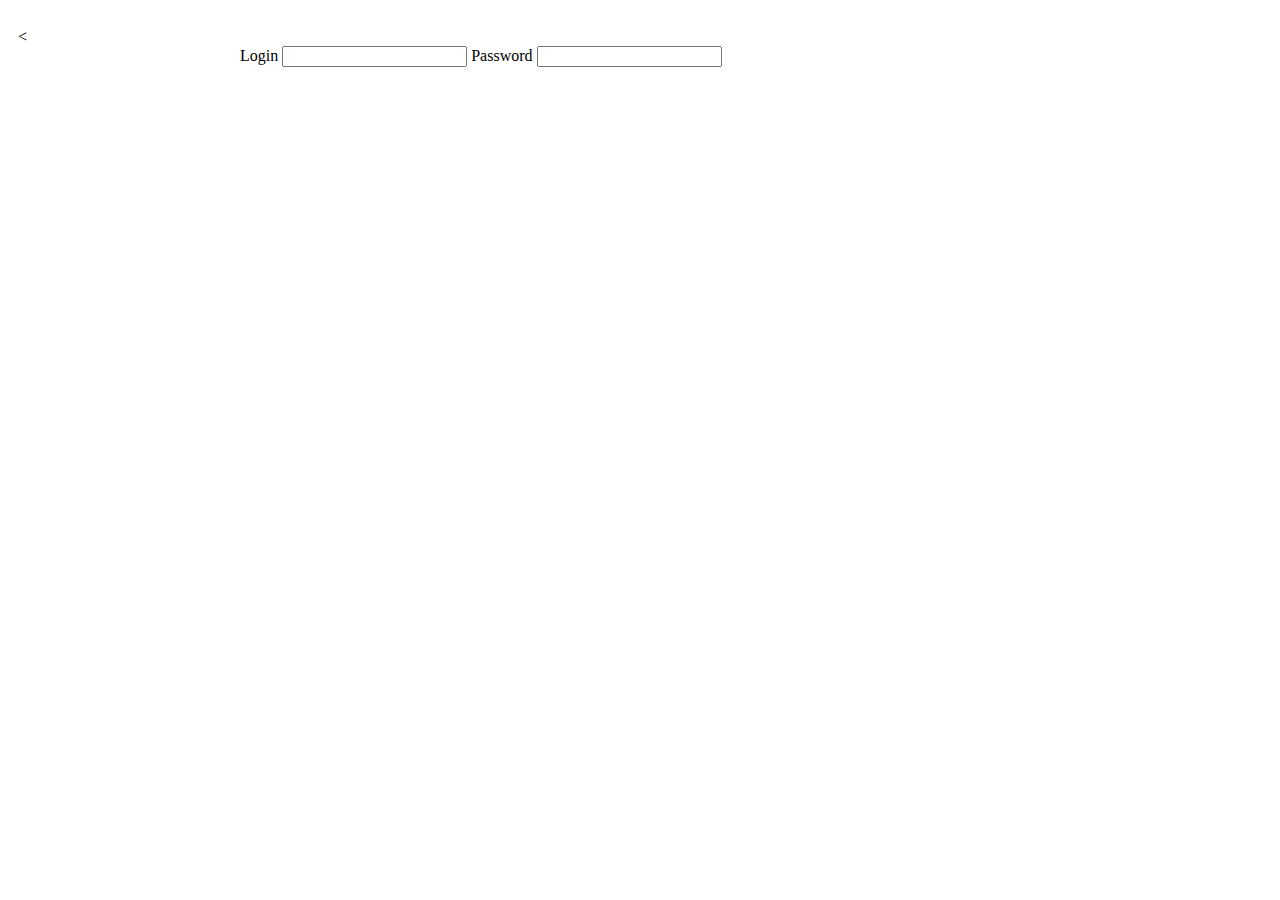
==== stories/input-password-autocomplete/index.html @ 4c2497ec "add autocomplete test" ====
<<!DOCTYPE html>
<html>
<head>
    <title>Autocomplete problem</title>

    <style type="text/css">
    body {
        font: sans-serif;
        padding: 20px 10px;
    }

    main {
        width: 100%;
        max-width: 800px;
        margin: auto;
    }
    </style>
</head>
<body>
<main>

    <form autocomplete="off">

        <label>
            Login
            <input name="login" type="text" autocomplete="off">
        </label>

        <label>
            Password
            <input name="password" type="password" autocomplete="off">
        </label>
    </form>
</main>
</body>
</html>
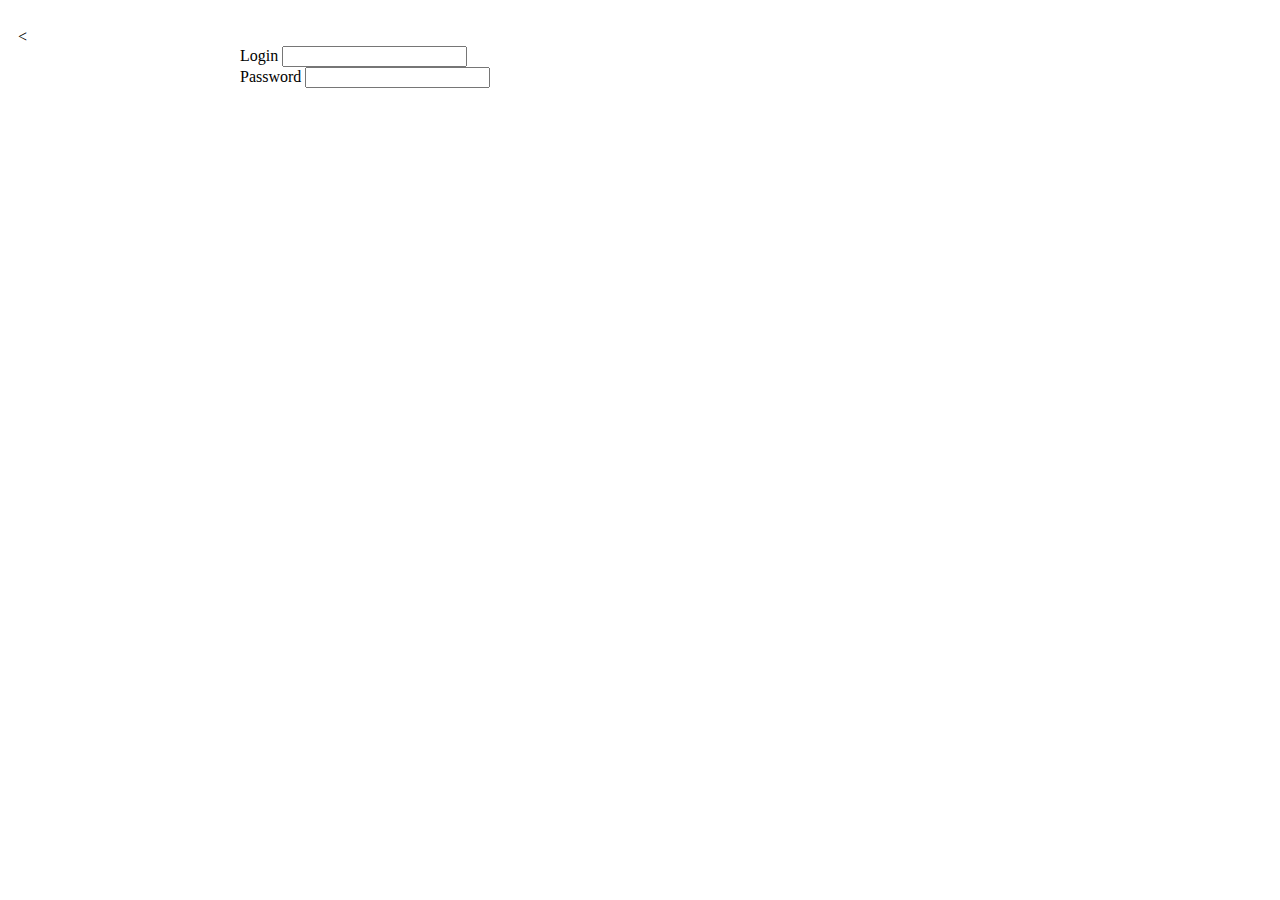
==== commit a443e7cd: "no message" ====
--- a/stories/input-password-autocomplete/index.html
+++ b/stories/input-password-autocomplete/index.html
@@ -14,21 +14,24 @@
         max-width: 800px;
         margin: auto;
     }
+
+    [data-form-row] {
+        display: block;
+    }
+
     </style>
 </head>
 <body>
 <main>
-
     <form autocomplete="off">
-
-        <label>
+        <label data-form-row>
             Login
-            <input name="login" type="text" autocomplete="off">
+            <input name="login" type="text" autocomplete="off" />
         </label>
 
-        <label>
+        <label data-form-row>
             Password
-            <input name="password" type="password" autocomplete="off">
+            <input name="password" type="password" autocomplete="off" />
         </label>
     </form>
 </main>
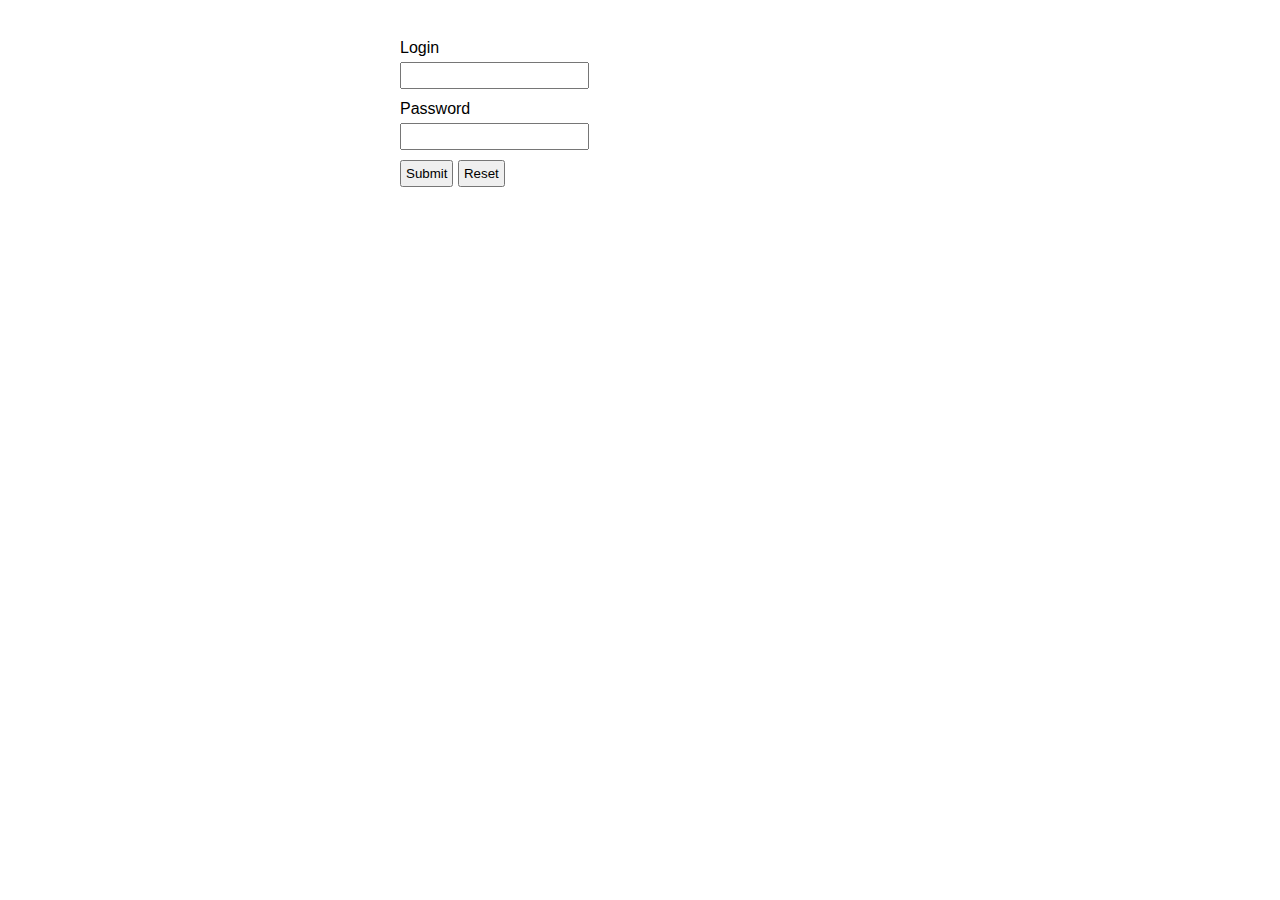
==== commit fc3bd9e5: "no message" ====
--- a/stories/input-password-autocomplete/index.html
+++ b/stories/input-password-autocomplete/index.html
@@ -1,38 +1,63 @@
-<<!DOCTYPE html>
+<!DOCTYPE html>
 <html>
 <head>
     <title>Autocomplete problem</title>
 
     <style type="text/css">
+
     body {
-        font: sans-serif;
+        font-family: sans-serif;
         padding: 20px 10px;
     }
 
     main {
         width: 100%;
-        max-width: 800px;
+        max-width: 500px;
         margin: auto;
     }
 
-    [data-form-row] {
+    .form__row {
         display: block;
+        margin: 10px;
+        line-height: 20px;
+    }
+
+    .form__row input {
+        display: inline-block;
+    }
+
+    input, button {
+        padding: 4px;
+    }
+
+    .form__row label {
+        display: block;
+        margin: 4px 0;
     }
 
     </style>
 </head>
 <body>
 <main>
-    <form autocomplete="off">
-        <label data-form-row>
-            Login
+    <form autocomplete="off" method="post">
+
+        <div class="form__row">
+            <label>Login</label>
             <input name="login" type="text" autocomplete="off" />
-        </label>
+        </div>
 
-        <label data-form-row>
-            Password
+        <div class="form__row">
+            <label>Password</label>
             <input name="password" type="password" autocomplete="off" />
-        </label>
+        </div>
+
+        <div class="form__row">
+
+            <input type=submit class="pull-left">
+            <input type=reset class="pull-right">
+
+        </div>
+
     </form>
 </main>
 </body>
